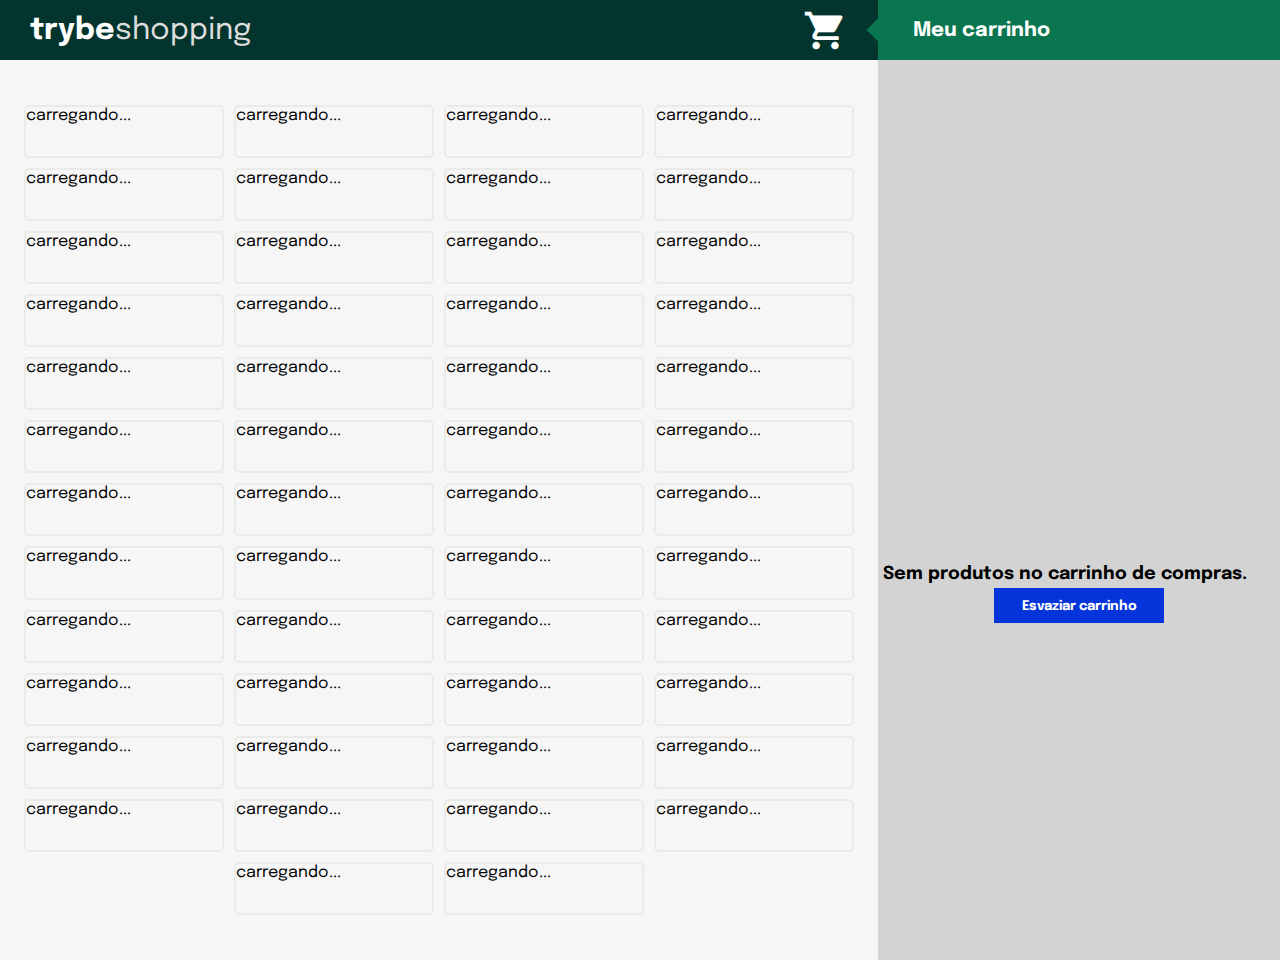
==== Trybe-Projects/shopping_cart/index.html @ 578b96ef "Upado o projeto de conclusao do modulo 1 da Trybe" ====
<!DOCTYPE html>
<html lang="pt">
  <head>
    <meta charset="UTF-8" />
    <meta name="viewport" content="width=device-width, initial-scale=1.0" />
    <meta http-equiv="X-UA-Compatible" content="ie=edge" />
    <title>Document</title>
    <link rel="stylesheet" href="style.css" />
    <link rel="preconnect" href="https://fonts.googleapis.com">
    <link rel="preconnect" href="https://fonts.gstatic.com" crossorigin>
    <link href="https://fonts.googleapis.com/css2?family=Epilogue:wght@400;700&display=swap" rel="stylesheet">
    <link href="https://fonts.googleapis.com/icon?family=Material+Icons" rel="stylesheet">
    <script src="./helpers/fetchItem.js" defer></script>
    <script src="./helpers/fetchProducts.js" defer></script>
    <script src="./helpers/saveCartItems.js" defer></script>
    <script src="./helpers/getSavedCartItems.js" defer></script>
    <script src="script.js" defer></script>
  </head>
  <body>
    <header class="header">
      <div class="container-title">
        <span class="title"><strong>trybe</strong>shopping</span>
      </div>
      <i class="material-icons" style="font-size:45px;color:white">shopping_cart</i>
      <div class="container-cartTitle">
        <span class="cart__title">Meu carrinho</span>
      </div>
    </header>
    <section class="container">
      <section class="items"></section>
      <section class="cart">
        <ol class="cart__items"></ol>
        <section class="total-price"></section>
        <button class="empty-cart">Esvaziar carrinho</button>
      </section>
    </section>
  </body>
</html>
---- Trybe-Projects/shopping_cart/style.css ----
* {
  box-sizing: border-box;
  font-family: Epilogue, sans-serif;
  margin: 0;
  padding: 0;
}

body {
  background-color: rgb(246, 246, 246);
}

.header {
  position: relative;
  background-color: rgb(3, 52, 45);
  display: flex;
  align-items: center;
  width: 100%;
  height: 60px;
}

.container-title {
  width: 80%;
}

.title {
  color: rgb(221, 221, 221);
  font-size: 30px;
  padding-left: 30px;
}

.container-cartTitle {
  position: relative;
  display: flex;
  align-items: center;
  background-color: rgb(10, 118, 79);
  width: 40%;
  height: 100%;
  margin-left: 30px;
}

.container-cartTitle span {
  z-index: 1;
}

.container-cartTitle:after {
  content: '';
  position: absolute;
  top: 15px;
  right: 61.5%;
  width: 39.5%;
  height: 15px;
  background: rgb(10, 118, 79);
  transform: skew(-45deg);
  z-index: 0;
}

.container-cartTitle:before {
  content: '';
  position: absolute;
  top: 30px;
  right: 61.5%;
  width: 39.5%;
  height: 15px;
  background: rgb(10, 118, 79);
  transform: skew(45deg);
  z-index: 0;
}

.container-cartTitle .cart__title {
  color: white;
  font-size: 20px;
  padding-left: 35px;
  font-weight: 700;
}

.container {
  display: flex;
  justify-content: space-around;
  width: 100%;
}

.title strong {
  color: white;
}

.items {
  display: flex;
  flex-basis: 70%;
  flex-wrap: wrap;
  justify-content: center;
  margin: 40px 0;
}

.item {
  display: flex;
  flex-direction: column;
  height: auto;
  margin: 5px;
  width: 200px;
  border: 2px solid rgb(234, 234, 233);
  border-radius: 5px;
  box-sizing: border-box;
}

.item .item__sku {
  display: none;
}

.item .item__title {
  display: flex;
  align-items: center;
  flex-grow: 1;
  padding: 10px;
  text-align: center;
}

.item .item__image {
  width: 100%;
}

.item .item__add {
  background-color: rgb(5, 52, 219);
  border: 0;
  cursor: pointer;
  margin: 0;
  padding: 10px;
  color: white;
}

.cart {
  display: flex;
  flex-basis: 32%;
  flex-flow: column wrap;
  background-color: lightgray;
  height: 100vh;
}
  
.cart__items::-webkit-scrollbar {
  width: 10px;
}
  
.cart__items::-webkit-scrollbar-track {
  background: lightgray; 
}
   

.cart__items::-webkit-scrollbar-thumb {
  background: #888; 
}
  
.cart__items::-webkit-scrollbar-thumb:hover {
  background: #555; 
}

.cart .cart__items {
  height: 500px;
  overflow-y: scroll;
  padding: 10px;
}

.empty-cart {
  width: 170px;
  height: 35px;
  margin: 0 auto;
  border: 2px solid rgb(5, 52, 219);
  background-color: rgb(5, 52, 219);
  color: white;
  font-weight: bolder;
  cursor: pointer;
}

.cart__item {
  margin: 4px;
  display: flex;
  align-items: center;
  cursor: pointer;
}

.cart_item_image {
  border-radius: 5px;
  margin: 5px;
}

.cart_item_text {
  color: black;
  display: flex;
  flex-direction: column;
}

.cart_item_price {
  margin-top: 2px;
  color: darkcyan;
  font-weight: bold;
}

.total-price {
  margin: 5px;
  font-size: large;
  font-weight: bold;
}
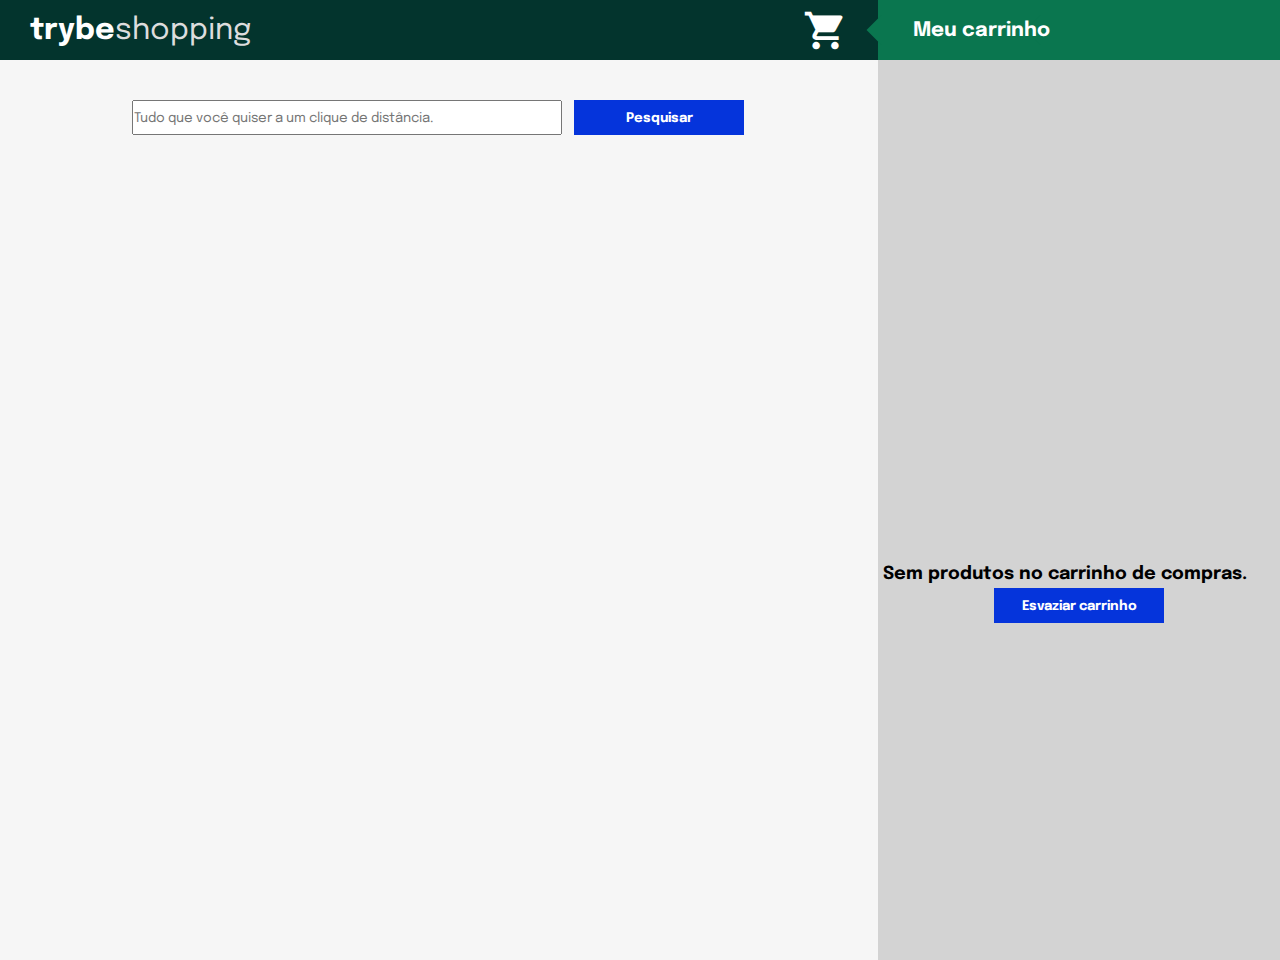
==== commit 56b4d49c: "Adicionada a funcionalidade de procurar qualquer item atraves de uma barra de busca. Adicionado o va" ====
--- a/Trybe-Projects/shopping_cart/index.html
+++ b/Trybe-Projects/shopping_cart/index.html
@@ -27,7 +27,13 @@
       </div>
     </header>
     <section class="container">
-      <section class="items"></section>
+      <section class="main">
+        <section class="search-area">
+          <input type="text" placeholder="Tudo que você quiser a um clique de distância." id="search-text" name="search-text">
+          <input type="button" value="Pesquisar" id="search-button">
+        </section>
+        <section class="items"></section>
+      </section>
       <section class="cart">
         <ol class="cart__items"></ol>
         <section class="total-price"></section>
--- a/Trybe-Projects/shopping_cart/style.css
+++ b/Trybe-Projects/shopping_cart/style.css
@@ -83,9 +83,41 @@
   color: white;
 }
 
+.main {
+  display: flex;
+  flex-basis: 70%;
+  flex-wrap: wrap;
+  flex-direction: column;
+  justify-content: first baseline;
+  align-items: center;
+}
+
+.search-area {
+  display: flex;
+  margin-top: 40px;
+  width: 70%;
+  justify-content: center;
+  
+}
+
+#search-text {
+  width: 70%;
+  margin-right: 10px;
+}
+
+#search-button {
+  width: 170px;
+  height: 35px;
+  margin: 0 auto;
+  border: 2px solid rgb(5, 52, 219);
+  background-color: rgb(5, 52, 219);
+  color: white;
+  font-weight: bolder;
+  cursor: pointer;
+}
+
 .items {
   display: flex;
-  flex-basis: 70%;
   flex-wrap: wrap;
   justify-content: center;
   margin: 40px 0;
@@ -187,10 +219,14 @@
   flex-direction: column;
 }
 
-.cart_item_price {
+.cart_item_price, .item__price {
   margin-top: 2px;
   color: darkcyan;
   font-weight: bold;
+}
+
+.item__price {
+  margin: 10px;
 }
 
 .total-price {
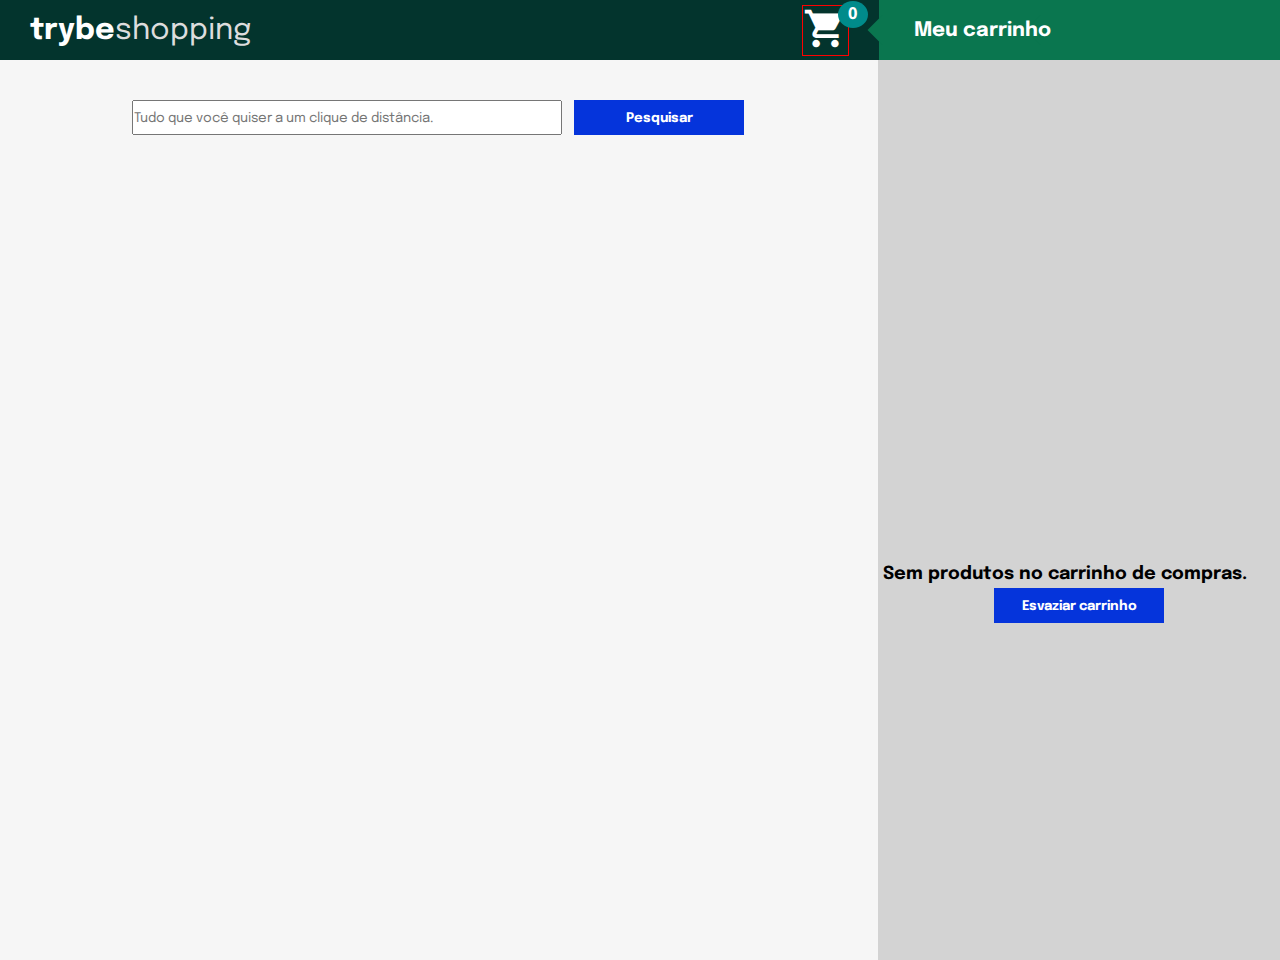
==== commit 4d16432d: "Implementado um carrinho retratil para telas mobile e um contador de itens no carrinho" ====
--- a/Trybe-Projects/shopping_cart/index.html
+++ b/Trybe-Projects/shopping_cart/index.html
@@ -4,7 +4,7 @@
     <meta charset="UTF-8" />
     <meta name="viewport" content="width=device-width, initial-scale=1.0" />
     <meta http-equiv="X-UA-Compatible" content="ie=edge" />
-    <title>Document</title>
+    <title>Trybeshopping</title>
     <link rel="stylesheet" href="style.css" />
     <link rel="preconnect" href="https://fonts.googleapis.com">
     <link rel="preconnect" href="https://fonts.gstatic.com" crossorigin>
@@ -21,7 +21,10 @@
       <div class="container-title">
         <span class="title"><strong>trybe</strong>shopping</span>
       </div>
-      <i class="material-icons" style="font-size:45px;color:white">shopping_cart</i>
+      <span class="icon">
+        <i title="Esconder carrinho" class="material-icons" style="font-size:45px;color:white">shopping_cart</i>
+        <span class="count">0</span>
+      </span>
       <div class="container-cartTitle">
         <span class="cart__title">Meu carrinho</span>
       </div>
--- a/Trybe-Projects/shopping_cart/style.css
+++ b/Trybe-Projects/shopping_cart/style.css
@@ -26,6 +26,22 @@
   color: rgb(221, 221, 221);
   font-size: 30px;
   padding-left: 30px;
+}
+
+.icon {
+  position: relative;
+  border: 1px solid red;
+}
+
+.count {
+  position: absolute;
+  color: white;
+  font-weight: bolder;
+  background-color: darkcyan;
+  padding: 5px 10px;
+  border-radius: 50%;
+  right: -20px;
+  top: -5px;
 }
 
 .container-cartTitle {
